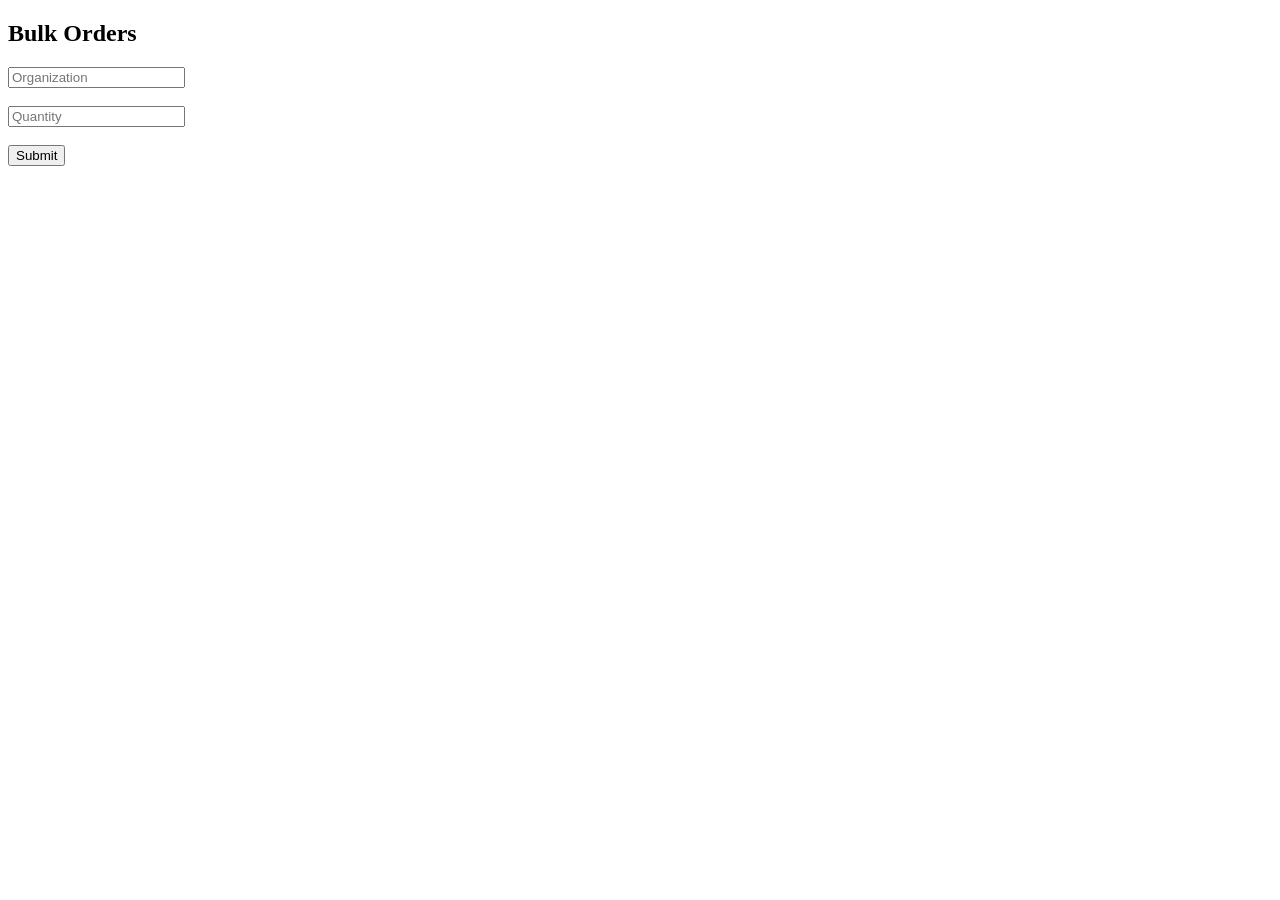
==== bulk.html @ ecf8b4fc "Add bulk.html for bulk order form" ====
<!DOCTYPE html>
<html>
<head>
<title>Bulk Orders</title>
<link rel="stylesheet" href="css/style.css">
</head>

<body>

<h2>Bulk Orders</h2>

<input placeholder="Organization"><br><br>
<input placeholder="Quantity"><br><br>

<button>Submit</button>

</body>
</html>
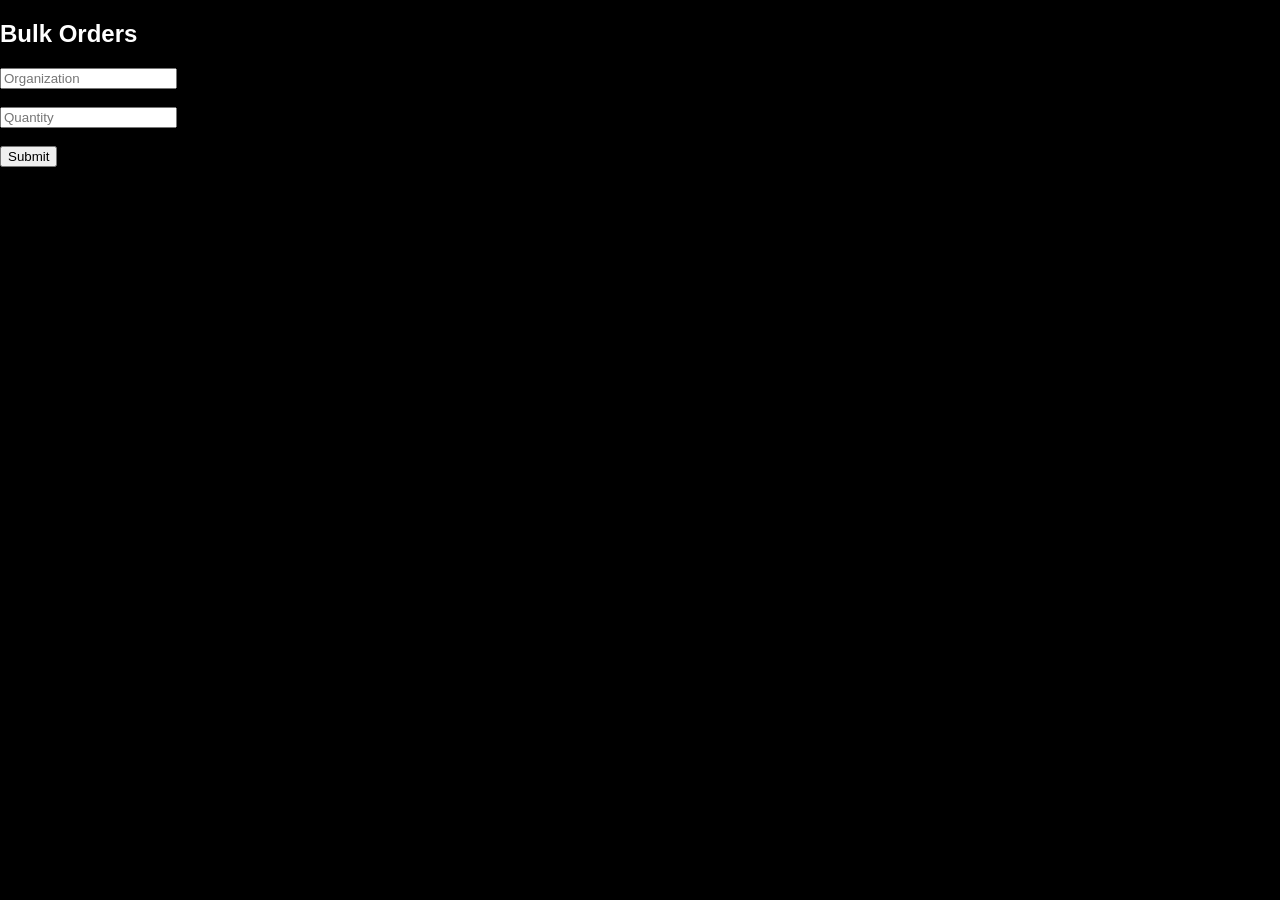
==== commit c5f16214: "Fix stylesheet link in bulk.html" ====
--- a/bulk.html
+++ b/bulk.html
@@ -2,7 +2,7 @@
 <html>
 <head>
 <title>Bulk Orders</title>
-<link rel="stylesheet" href="css/style.css">
+<link rel="stylesheet" href="style.css">
 </head>
 
 <body>
--- a/style.css
+++ b/style.css
@@ -0,0 +1,49 @@
+body {
+margin:0;
+font-family:sans-serif;
+background:black;
+color:white;
+}
+
+.glass {
+background:rgba(255,255,255,0.05);
+backdrop-filter:blur(10px);
+padding:15px;
+display:flex;
+justify-content:space-between;
+}
+
+nav a {
+margin:10px;
+color:white;
+text-decoration:none;
+}
+
+.hero {
+display:flex;
+justify-content:space-around;
+align-items:center;
+height:90vh;
+}
+
+.btn {
+background:gold;
+color:black;
+padding:10px;
+}
+
+.product {
+display:flex;
+gap:20px;
+padding:20px;
+}
+
+.jacket-3d img {
+width:300px;
+animation:spin 10s linear infinite;
+}
+
+@keyframes spin {
+from {transform:rotateY(0);}
+to {transform:rotateY(360deg);}
+}
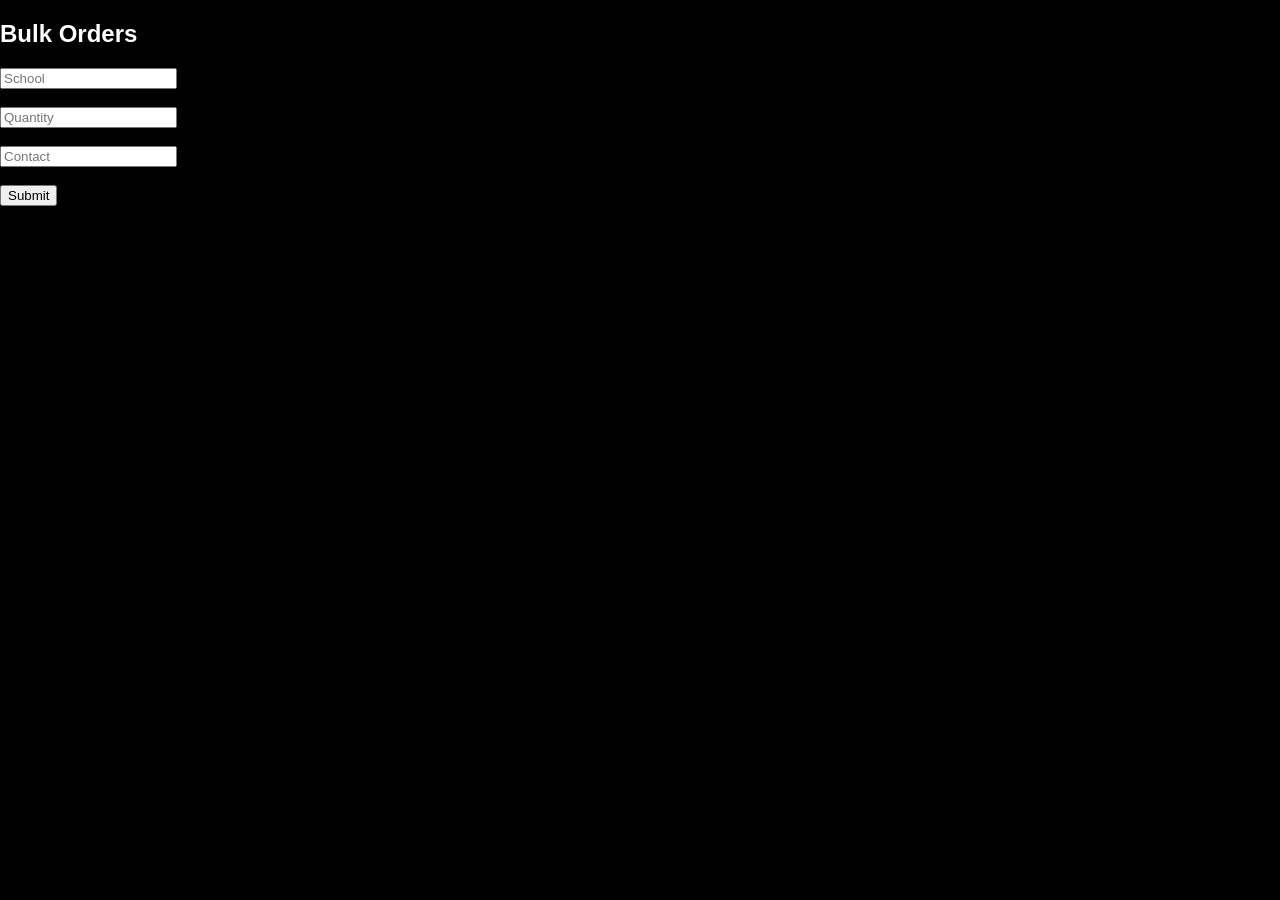
==== commit 4b27293c: "Update bulk.html" ====
--- a/bulk.html
+++ b/bulk.html
@@ -9,8 +9,9 @@
 
 <h2>Bulk Orders</h2>
 
-<input placeholder="Organization"><br><br>
+<input placeholder="School"><br><br>
 <input placeholder="Quantity"><br><br>
+<input placeholder="Contact"><br><br>
 
 <button>Submit</button>
 
